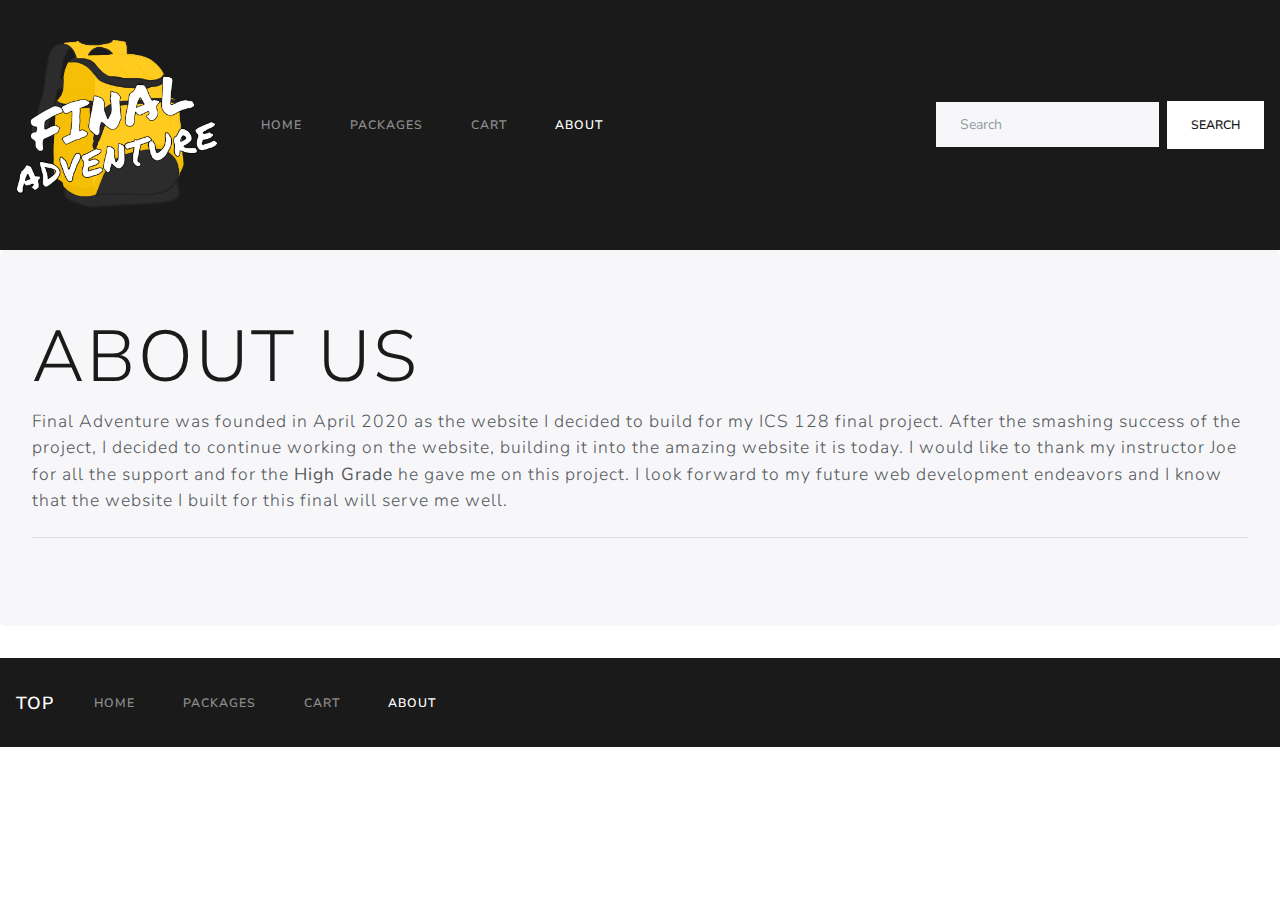
==== about.html @ f8fa19b6 "First Commit" ====
<!DOCTYPE html>
<html lang="en">
  <head>
    <!-- Required meta tags -->
    <meta charset="utf-8" />
    <meta
      name="viewport"
      content="width=device-width, initial-scale=1, shrink-to-fit=no"
    />

    <!-- Bootstrap CSS -->
    <link
      rel="stylesheet"
      href="https://stackpath.bootstrapcdn.com/bootstrap/4.4.1/css/bootstrap.min.css"
      integrity="sha384-Vkoo8x4CGsO3+Hhxv8T/Q5PaXtkKtu6ug5TOeNV6gBiFeWPGFN9MuhOf23Q9Ifjh"
      crossorigin="anonymous"
    />
    <link rel="stylesheet" href="includes/bootstrap.min.css" />
    

    <!-- JQuery link-->
    <script
  src="https://code.jquery.com/jquery-3.4.1.js"
  integrity="sha256-WpOohJOqMqqyKL9FccASB9O0KwACQJpFTUBLTYOVvVU="
  crossorigin="anonymous"></script> 

    <!--ICO & Title-->
    <link rel="shortcut icon" href="images/backpack.ico" />
    <title>Final Adventure - About</title>
  </head>

  <body>

    <!--Header & Navbar-->
    <header>
      <nav class="navbar navbar-expand-lg navbar-dark bg-primary">
        <a class="navbar-brand" href="index.html"><img src="images/Logo.png"></a>
        <button
          class="navbar-toggler"
          type="button"
          data-toggle="collapse"
          data-target="#navbarColor01"
          aria-controls="navbarColor01"
          aria-expanded="false"
          aria-label="Toggle navigation"
        >
          <span class="navbar-toggler-icon"></span>
        </button>

        <div class="collapse navbar-collapse" id="navbarColor01">
          <ul class="navbar-nav mr-auto">
            <li class="nav-item">
              <a class="nav-link" href="index.html"
                >Home </a
              >
            </li>
            <li class="nav-item all-packages">
              <a class="nav-link" href="packages.html">Packages</a>
            </li>
            <li class="nav-item">
              <a class="nav-link" href="cart.html">Cart</a>
            </li>
            <li class="nav-item active">
              <a class="nav-link" href="about.html">About<span class="sr-only">(current)</span></a>
            </li>
          </ul>
          <form class="form-inline my-2 my-lg-0">
            <input
              class="form-control mr-sm-2"
              type="text"
              placeholder="Search"
            />
            <button class="btn btn-secondary my-2 my-sm-0" type="submit">
              Search
            </button>
          </form>
        </div>
      </nav>
    </header>

    <!--Sale Packages will go here-->

    <div class="jumbotron">
      <h1 class="display-3" id="display-title">About Us</h1>
      <p class="lead" id="sales-message">
        Final Adventure was founded in April 2020 as the website I decided to build for my ICS 128 final project. After the smashing success of the project, I decided to continue working on the website, building it into the amazing website it is today. I would like to thank my instructor Joe for all the support and for the <b>High Grade</b> he gave me on this project. I look forward to my future web development endeavors and I know that the website I built for this final will serve me well.
      </p>
      <hr class="my-4" />
      
    </div>

    <!--Footer-->
    <footer style="height: 70px;">
      <nav class="navbar navbar-expand-lg navbar-dark bg-primary">
        <a class="navbar-brand" href="#">top</a>
        <div id="navbarColor01">
          <ul class="navbar-nav mr-auto">
            <li id="home" class="nav-item">
              <a class="nav-link" href="index.html"
                >Home </a
              >
            </li>
            <li id="package-page" class="nav-item all-packages">
              <a class="nav-link" href="packages.html">Packages</a>
            </li>
            <li class="nav-item">
              <a class="nav-link" href="cart.html">Cart</a>
            </li>
            <li class="nav-item active">
              <a class="nav-link" href="about.html">About<span class="sr-only">(current)</span></a>
            </li>
          </ul>
        </div>
      </nav>
    </footer>
    <!-- Optional JavaScript -->
    <script src="includes/main.js"></script>
    <!-- jQuery first, then Popper.js, then Bootstrap JS -->
    <script
      src="https://cdn.jsdelivr.net/npm/popper.js@1.16.0/dist/umd/popper.min.js"
      integrity="sha384-Q6E9RHvbIyZFJoft+2mJbHaEWldlvI9IOYy5n3zV9zzTtmI3UksdQRVvoxMfooAo"
      crossorigin="anonymous"
    ></script>
    <script
      src="https://stackpath.bootstrapcdn.com/bootstrap/4.4.1/js/bootstrap.min.js"
      integrity="sha384-wfSDF2E50Y2D1uUdj0O3uMBJnjuUD4Ih7YwaYd1iqfktj0Uod8GCExl3Og8ifwB6"
      crossorigin="anonymous"
    ></script>
  </body>
</html>

<!--<div>
  <ul class="pagination">
    <li class="page-item disabled">
      <a class="page-link" href="#">&laquo;</a>
    </li>
    <li class="page-item active">
      <a class="page-link" href="#">1</a>
    </li>
    <li class="page-item">
      <a class="page-link" href="#">2</a>
    </li>
    <li class="page-item">
      <a class="page-link" href="#">3</a>
    </li>
    <li class="page-item">
      <a class="page-link" href="#">4</a>
    </li>
    <li class="page-item">
      <a class="page-link" href="#">5</a>
    </li>
    <li class="page-item">
      <a class="page-link" href="#">&raquo;</a>
    </li>
  </ul>
</div>
-->
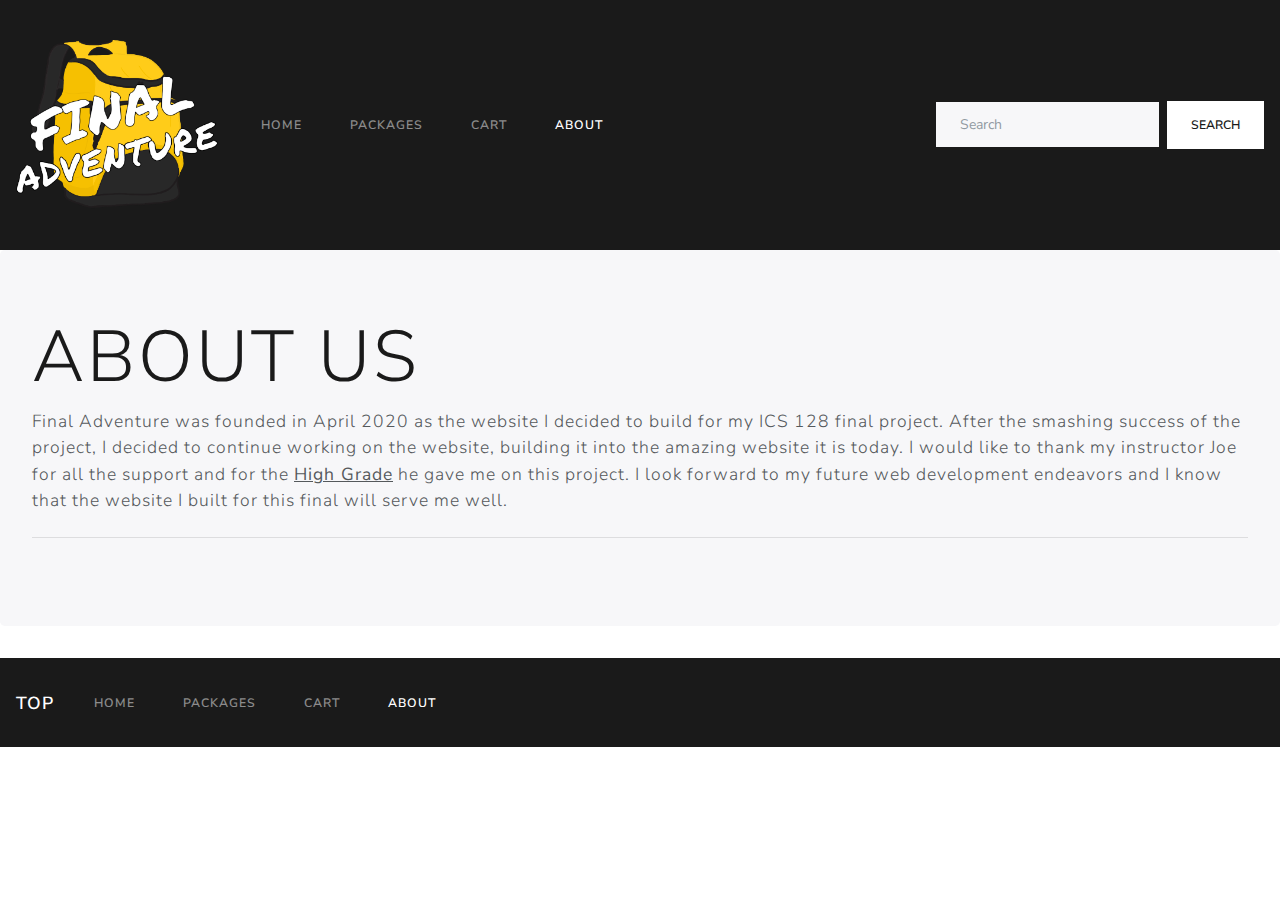
==== commit ffbaf94e: "added two api calls to cart. Fixed product descriptions" ====
--- a/about.html
+++ b/about.html
@@ -78,12 +78,12 @@
       </nav>
     </header>
 
-    <!--Sale Packages will go here-->
+    <!--About Description here-->
 
     <div class="jumbotron">
       <h1 class="display-3" id="display-title">About Us</h1>
-      <p class="lead" id="sales-message">
-        Final Adventure was founded in April 2020 as the website I decided to build for my ICS 128 final project. After the smashing success of the project, I decided to continue working on the website, building it into the amazing website it is today. I would like to thank my instructor Joe for all the support and for the <b>High Grade</b> he gave me on this project. I look forward to my future web development endeavors and I know that the website I built for this final will serve me well.
+      <p class="lead">
+        Final Adventure was founded in April 2020 as the website I decided to build for my ICS 128 final project. After the smashing success of the project, I decided to continue working on the website, building it into the amazing website it is today. I would like to thank my instructor Joe for all the support and for the <strong><u>High Grade</u></strong> he gave me on this project. I look forward to my future web development endeavors and I know that the website I built for this final will serve me well.
       </p>
       <hr class="my-4" />
       
@@ -114,7 +114,6 @@
       </nav>
     </footer>
     <!-- Optional JavaScript -->
-    <script src="includes/main.js"></script>
     <!-- jQuery first, then Popper.js, then Bootstrap JS -->
     <script
       src="https://cdn.jsdelivr.net/npm/popper.js@1.16.0/dist/umd/popper.min.js"
@@ -128,30 +127,3 @@
     ></script>
   </body>
 </html>
-
-<!--<div>
-  <ul class="pagination">
-    <li class="page-item disabled">
-      <a class="page-link" href="#">&laquo;</a>
-    </li>
-    <li class="page-item active">
-      <a class="page-link" href="#">1</a>
-    </li>
-    <li class="page-item">
-      <a class="page-link" href="#">2</a>
-    </li>
-    <li class="page-item">
-      <a class="page-link" href="#">3</a>
-    </li>
-    <li class="page-item">
-      <a class="page-link" href="#">4</a>
-    </li>
-    <li class="page-item">
-      <a class="page-link" href="#">5</a>
-    </li>
-    <li class="page-item">
-      <a class="page-link" href="#">&raquo;</a>
-    </li>
-  </ul>
-</div>
--->
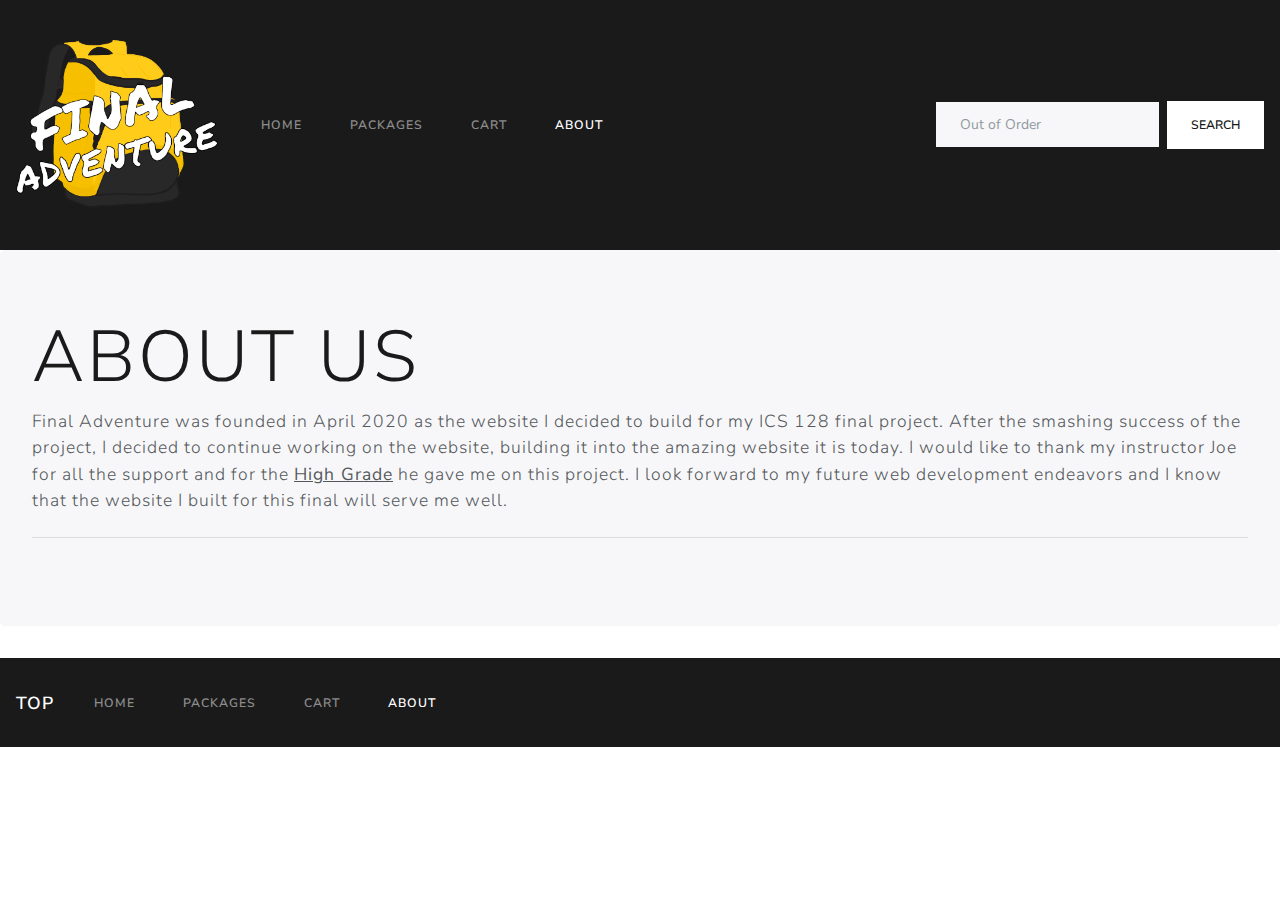
==== commit 6077db0a: "Changed search bar placeholder to 'Out of Order'" ====
--- a/about.html
+++ b/about.html
@@ -68,7 +68,7 @@
             <input
               class="form-control mr-sm-2"
               type="text"
-              placeholder="Search"
+              placeholder="Out of Order"
             />
             <button class="btn btn-secondary my-2 my-sm-0" type="submit">
               Search
